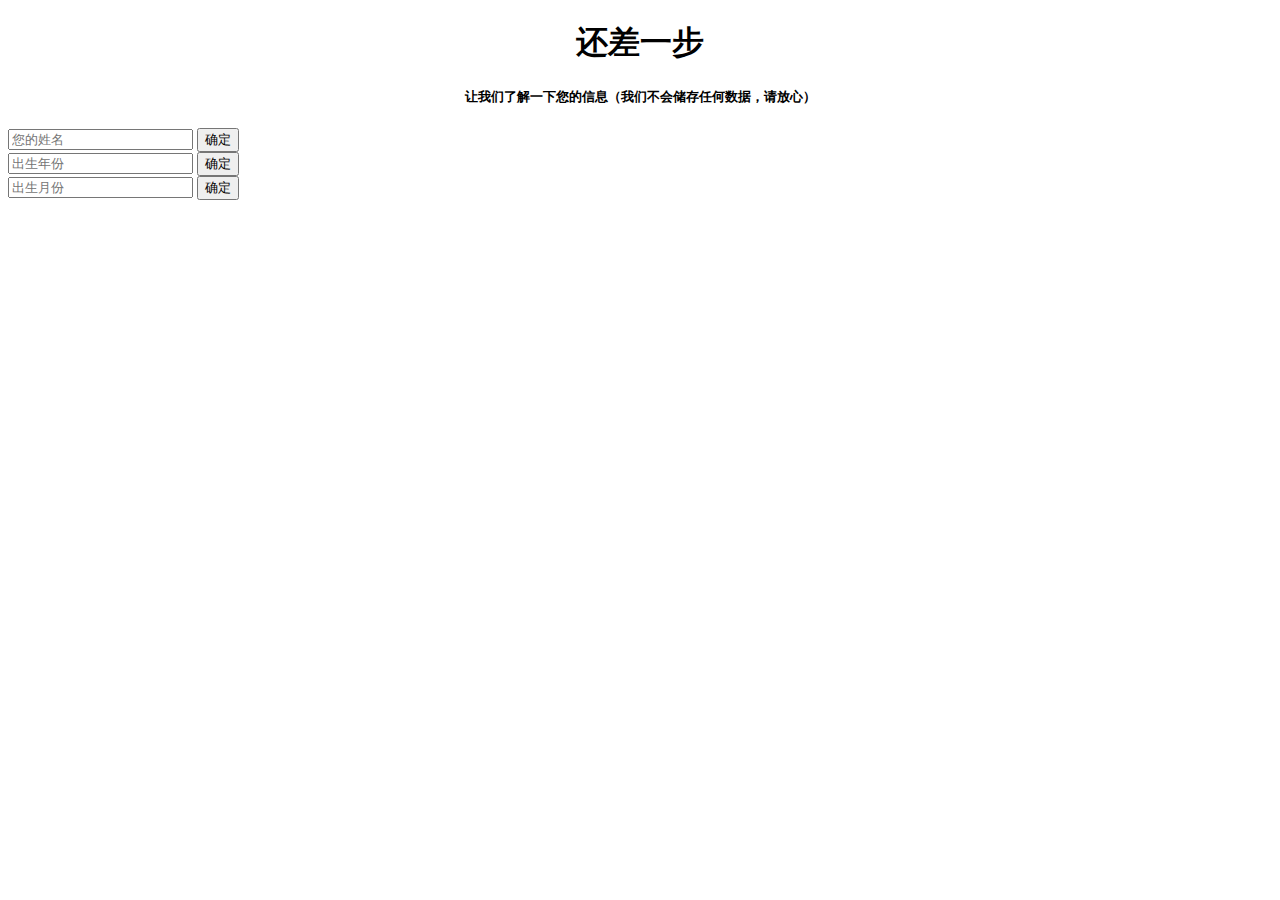
==== choose.html @ 9221ac4b "Add files via upload" ====
<!DOCTYPE html>
<html>
	<head>
		<meta charset="utf-8">
		<title>还差一步</title>
		<meta name="viewport" content="width=device-width, initial-scale=1">
		<link rel="stylesheet" href="https://cdn.staticfile.org/twitter-bootstrap/4.3.1/css/bootstrap.min.css">
		<script src="https://cdn.staticfile.org/jquery/3.2.1/jquery.min.js"></script>
		<script src="https://cdn.staticfile.org/popper.js/1.15.0/umd/popper.min.js"></script>
		<script src="https://cdn.staticfile.org/twitter-bootstrap/4.3.1/js/bootstrap.min.js"></script>
		<script>
			var a=0;
		    function test(name) {
				if(name=="叶子路"){
					a=a+1;
				}
			}
			function test2(year) {
				if(year=="2010"){
					a=a+1;
				}
			}
			function test3(month) {
				if(month=="6"){
					a=a+1;
				}
				if(a==3){
					window.location.href="drawspe.html";
				}else{
					window.location.href="draw.html";
				}
			}
		</script>

	</head>
	<body>
		<h1 align="center">
			还差一步
		</h1>
		<h5 align="center">
			让我们了解一下您的信息（我们不会储存任何数据，请放心）
		</h5>
		<div>
			<div class="input-group mb-3">
			    <input type="text" id="name" class="form-control" placeholder="您的姓名" name="username">
				<a>
					<button type="button" class="btn btn-primary" onclick="test(document.getElementById('name').value)">确定</button>
				</a>
			</div>
			<div class="input-group mb-3">
			    <input type="text" class="form-control" id="year" placeholder="出生年份" name="username">
				<a>
					<button type="button" class="btn btn-primary" onclick="test2(document.getElementById('year').value)">确定</button>
				</a>
			</div>
			<div class="input-group mb-3">
			    <input type="text" class="form-control" id="month" placeholder="出生月份"  name="username">
				<a>
					<button type="button" class="btn btn-primary" onclick="test3(document.getElementById('month').value)">确定</button>
				</a>
			</div>
		</div>
	</body>
</html>
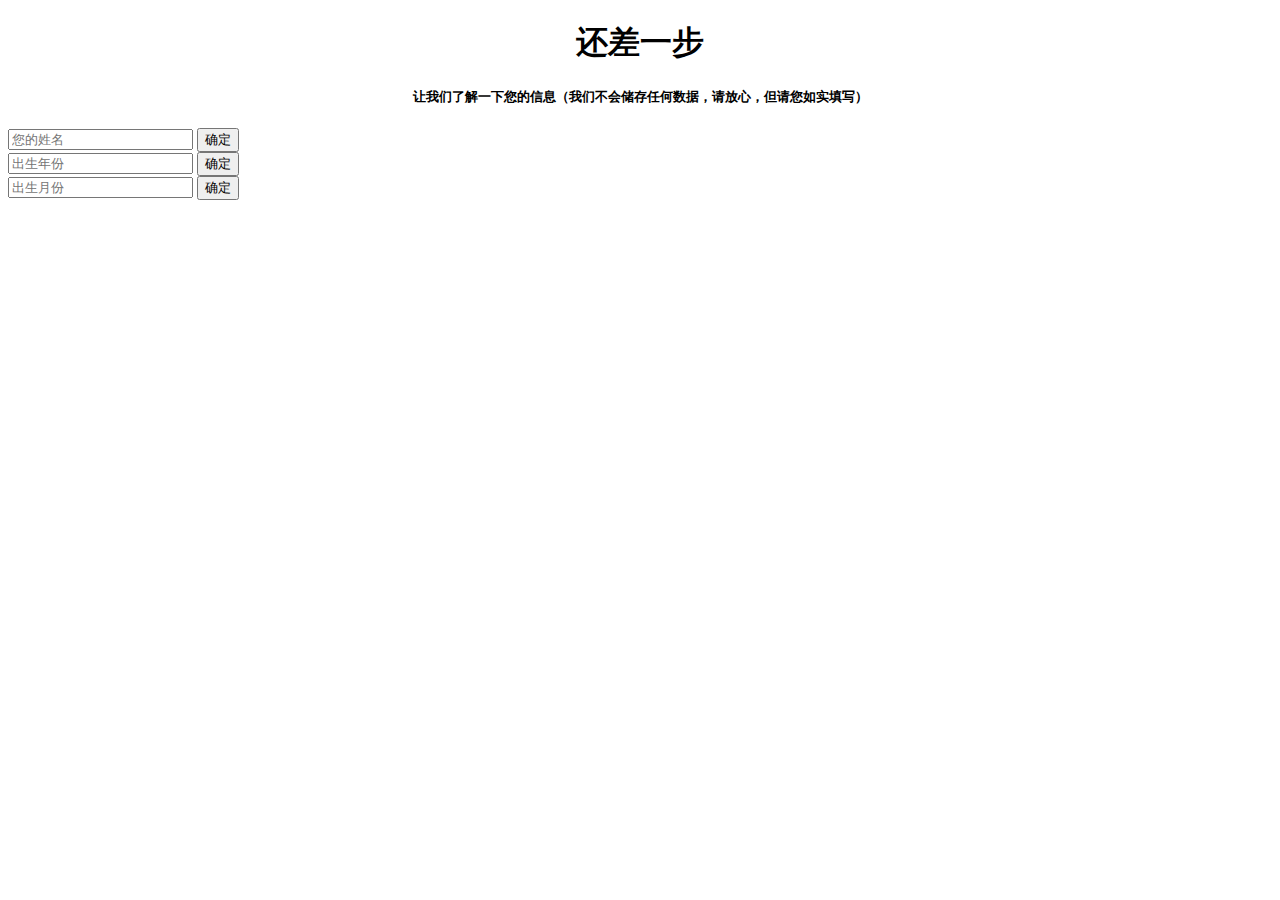
==== commit 9e87de20: "Update choose.html" ====
--- a/choose.html
+++ b/choose.html
@@ -38,7 +38,7 @@
 			还差一步
 		</h1>
 		<h5 align="center">
-			让我们了解一下您的信息（我们不会储存任何数据，请放心）
+			让我们了解一下您的信息（我们不会储存任何数据，请放心，但请您如实填写）
 		</h5>
 		<div>
 			<div class="input-group mb-3">
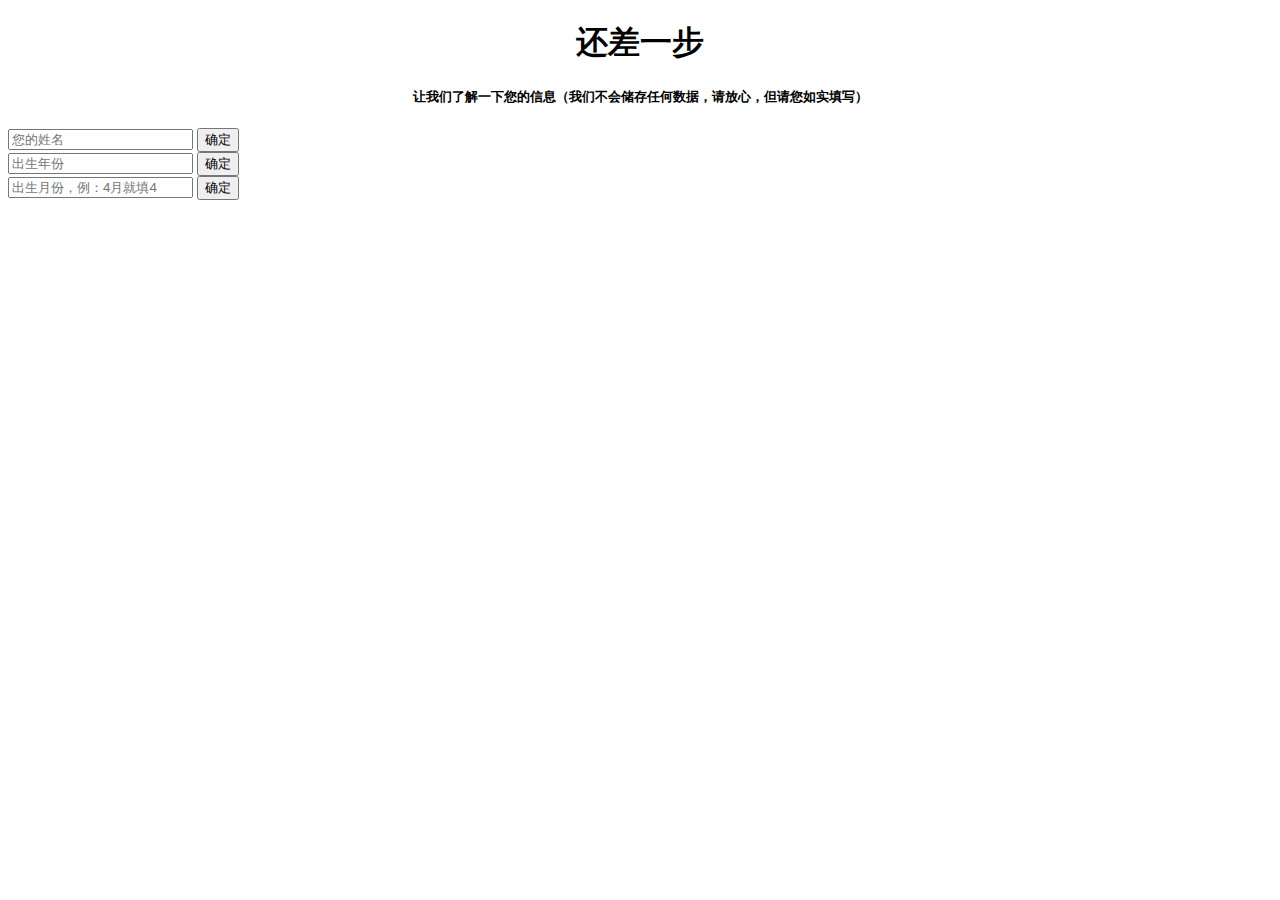
==== commit b9d22c67: "Update choose.html" ====
--- a/choose.html
+++ b/choose.html
@@ -11,7 +11,7 @@
 		<script>
 			var a=0;
 		    function test(name) {
-				if(name=="叶子路"){
+				if(name=="钱玥彤"){
 					a=a+1;
 				}
 			}
@@ -21,7 +21,7 @@
 				}
 			}
 			function test3(month) {
-				if(month=="6"){
+				if(month=="4"){
 					a=a+1;
 				}
 				if(a==3){
@@ -54,7 +54,7 @@
 				</a>
 			</div>
 			<div class="input-group mb-3">
-			    <input type="text" class="form-control" id="month" placeholder="出生月份"  name="username">
+			    <input type="text" class="form-control" id="month" placeholder="出生月份，例：4月就填4"  name="username">
 				<a>
 					<button type="button" class="btn btn-primary" onclick="test3(document.getElementById('month').value)">确定</button>
 				</a>
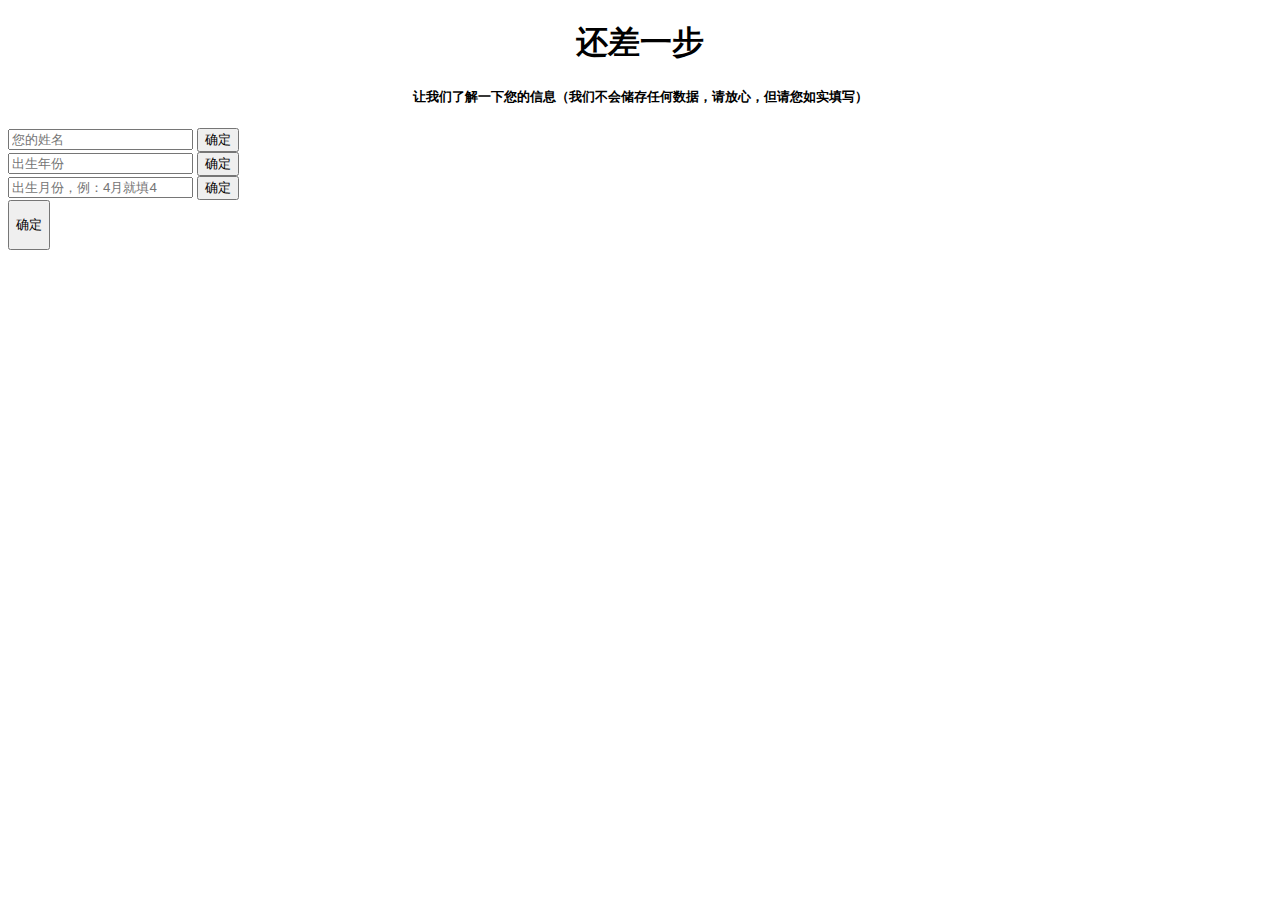
==== commit fb52babb: "Update choose.html" ====
--- a/choose.html
+++ b/choose.html
@@ -59,6 +59,11 @@
 					<button type="button" class="btn btn-primary" onclick="test3(document.getElementById('month').value)">确定</button>
 				</a>
 			</div>
+			<a href="drawspe.html">
+			<button>
+				<p>确定</p>
+			</button>
+			</a>
 		</div>
 	</body>
 </html>
